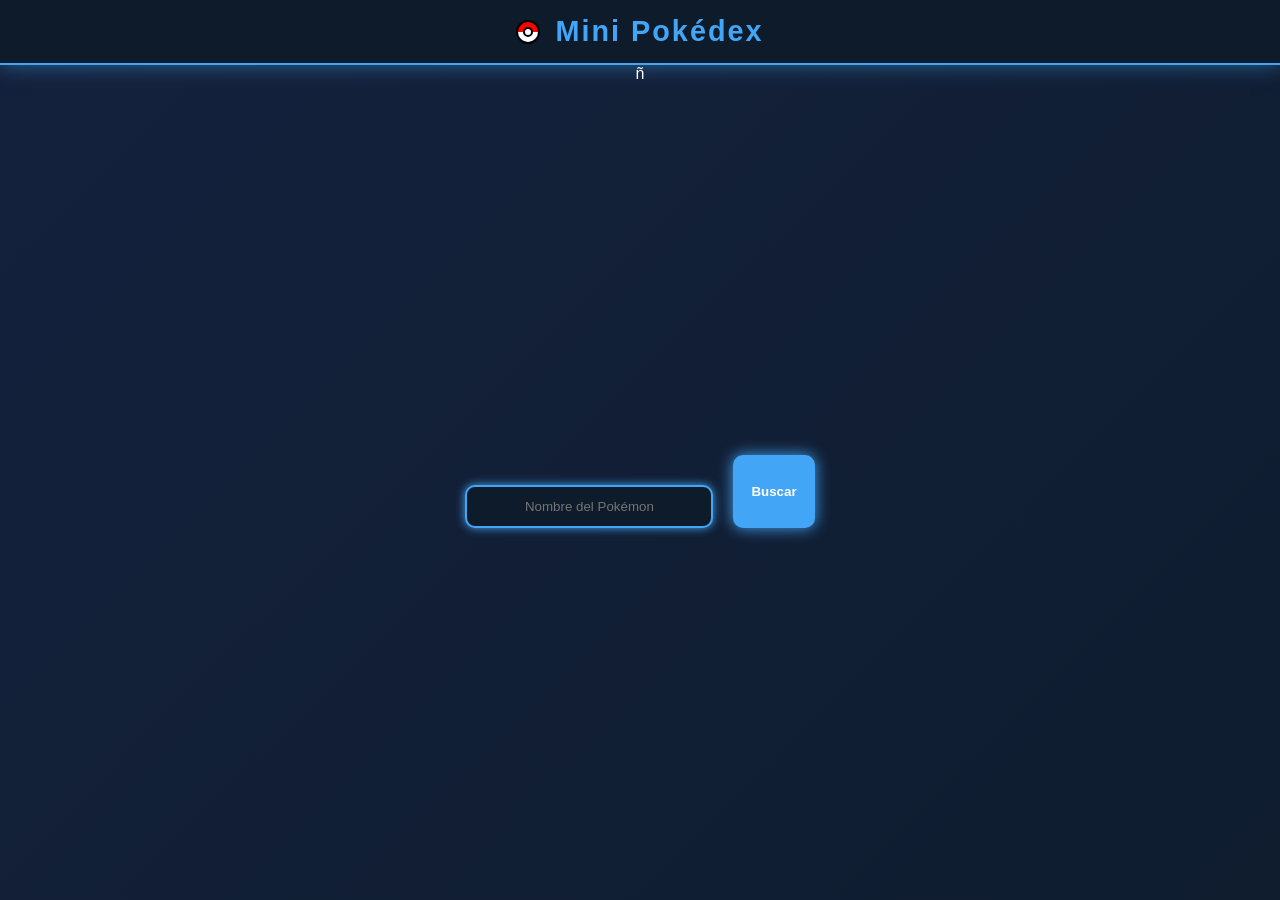
==== Parte 2/index.html @ 490583db "PARTE 1 PARTE 2" ====
<!DOCTYPE html>
<html lang="es">
<head>
  <meta charset="UTF-8">
  <title>Mini Pokedex</title>
  <link rel="stylesheet" href="style.css">
</head>
<body>

<header class="header">
  <div class="header-content">
    <div class="pokebola"></div>
    <h1>Mini Pokédex</h1>
  </div>
</header>

ñ<div class="app">
  
  <div class="buscador">
    <input type="text" id="pokemonInput" placeholder="Nombre del Pokémon">
    <button id="searchBtn">Buscar</button>
  </div>

  <div id="loading" class="hidden">Cargando...</div>
  <div id="error" class="hidden"></div>

  <div id="pokemonCard" class="hidden"></div>

</div>

<script src="app.js"></script>
</body>
</html>
---- Parte 2/style.css ----
html, body {
  height: 100%;
  margin: 0;
}

body {
  font-family: 'Segoe UI', Tahoma, Geneva, Verdana, sans-serif;
  background: linear-gradient(-45deg, #0d1b2a, #1e3a5f, #0d1b2a, #14213d);
  background-size: 400% 400%;
  animation: fondoAnimado 10s ease infinite;
  text-align: center;
  padding: 0;
  color: white;
  display: flex;
  flex-direction: column;
}

@keyframes fondoAnimado {
  0% { background-position: 0% 50%; }
  50% { background-position: 100% 50%; }
  100% { background-position: 0% 50%; }
}

.app {
  flex: 1;
  display: flex;
  flex-direction: column;
  justify-content: center;
  align-items: center;
  gap: 20px;
}

.buscador {
  display: flex;
  gap: 10px;
}

.header {
  width: 100%;
  background: #0d1b2a;
  border-bottom: 2px solid #42a5f5;
  box-shadow: 0 0 20px rgba(66,165,245,0.5);
}

.header-content {
  display: flex;
  align-items: center;
  justify-content: center;
  gap: 15px;
  padding: 15px;
}

.header h1 {
  margin: 0;
  font-size: 1.8rem;
  color: #42a5f5;
  letter-spacing: 2px;
}

.pokebola {
  width: 20px;
  height: 20px;
  background: linear-gradient(red 50%, white 50%);
  border-radius: 50%;
  border: 2px solid black;
  position: relative;
  animation: girar 2s linear infinite;
}

.pokebola::after {
  content: "";
  position: absolute;
  width: 6px;
  height: 6px;
  background: white;
  border: 2px solid black;
  border-radius: 50%;
  top: 50%;
  left: 50%;
  transform: translate(-50%, -50%);
}

@keyframes girar {
  from { transform: rotate(0deg); }
  to { transform: rotate(360deg); }
}

input {
  margin-top: 30px;
  padding: 12px;
  width: 220px;
  border-radius: 10px;
  border: 2px solid #42a5f5;
  background: #0d1b2a;
  color: white;
  text-align: center;
  box-shadow: 0 0 10px #42a5f5;
}

button {
  padding: 12px 18px;
  margin-left: 10px;
  border-radius: 10px;
  border: none;
  background: #42a5f5;
  color: white;
  cursor: pointer;
  font-weight: bold;
  transition: 0.3s;
  box-shadow: 0 0 15px #42a5f5;
}

button:hover {
  transform: scale(1.1);
  box-shadow: 0 0 25px #42a5f5;
}

#loading {
  margin-top: 20px;
  font-weight: bold;
  animation: parpadeo 1s infinite;
}

@keyframes parpadeo {
  0% { opacity: 1; }
  50% { opacity: 0.3; }
  100% { opacity: 1; }
}

#error {
  margin-top: 20px;
  color: #ff4d4d;
}

#pokemonCard {
  margin: 40px auto;
  padding: 20px;
  width: 260px;
  background: rgba(13, 27, 42, 0.9);
  border-radius: 15px;
  border: 2px solid #42a5f5;
  box-shadow: 0 0 30px rgba(66,165,245,0.8);
  animation: aparecer 0.5s ease;
}

@keyframes aparecer {
  from {
    opacity: 0;
    transform: scale(0.7) translateY(50px);
  }
  to {
    opacity: 1;
    transform: scale(1) translateY(0);
  }
}

#pokemonCard h2 {
  text-transform: capitalize;
  color: #ffd54f;
  text-shadow: 0 0 10px #ffd54f;
}

#pokemonCard img {
  width: 130px;
  filter: drop-shadow(0 0 15px white);
  animation: flotar 3s ease-in-out infinite;
}

@keyframes flotar {
  0%, 100% { transform: translateY(0); }
  50% { transform: translateY(-10px); }
}

#pokemonCard p {
  font-size: 14px;
}

.stat {
  text-align: left;
  margin: 8px 0;
}

.stat span {
  font-size: 12px;
}

.barra {
  width: 100%;
  height: 8px;
  background: #333;
  border-radius: 10px;
  overflow: hidden;
}

.progreso {
  height: 100%;
  background: linear-gradient(90deg, #00e676, #69f0ae);
  animation: cargar 1s ease;
}

@keyframes cargar {
  from { width: 0; }
}

.tipo {
  display: inline-block;
  padding: 5px 12px;
  border-radius: 10px;
  margin: 5px;
  font-weight: bold;
  animation: glow 2s infinite alternate;
}

@keyframes glow {
  from { box-shadow: 0 0 5px white; }
  to { box-shadow: 0 0 15px white; }
}

.electric { background: #fbc02d; color: black; }
.fire { background: #ff5722; }
.water { background: #2196f3; }
.grass { background: #4caf50; }
.poison { background: #9c27b0; }
.normal { background: #9e9e9e; }

.hidden {
  display: none;
}

body.electric {
  background: #fbc02d;
}

body.electric #pokemonCard {
  background: rgba(255, 255, 255, 0.9);
}

body.electric #pokemonCard h2,
body.electric #pokemonCard p,
body.electric #pokemonCard h3 {
  color: black;
}

body.fire { background: #ff5722; }
body.water { background: #2196f3; }
body.grass { background: #4caf50; }
body.poison { background: #9c27b0; }
body.normal { background: #607d8b; }

.grid {
  display: grid;
  grid-template-columns: repeat(3, 1fr);
  gap: 10px;
}

.mini-card {
  background: #0d1b2a;
  padding: 10px;
  border-radius: 10px;
  border: 1px solid #42a5f5;
  box-shadow: 0 0 10px rgba(66,165,245,0.5);
  text-transform: capitalize;
  transition: 0.3s;
}

.mini-card:hover {
  transform: scale(1.1);
}
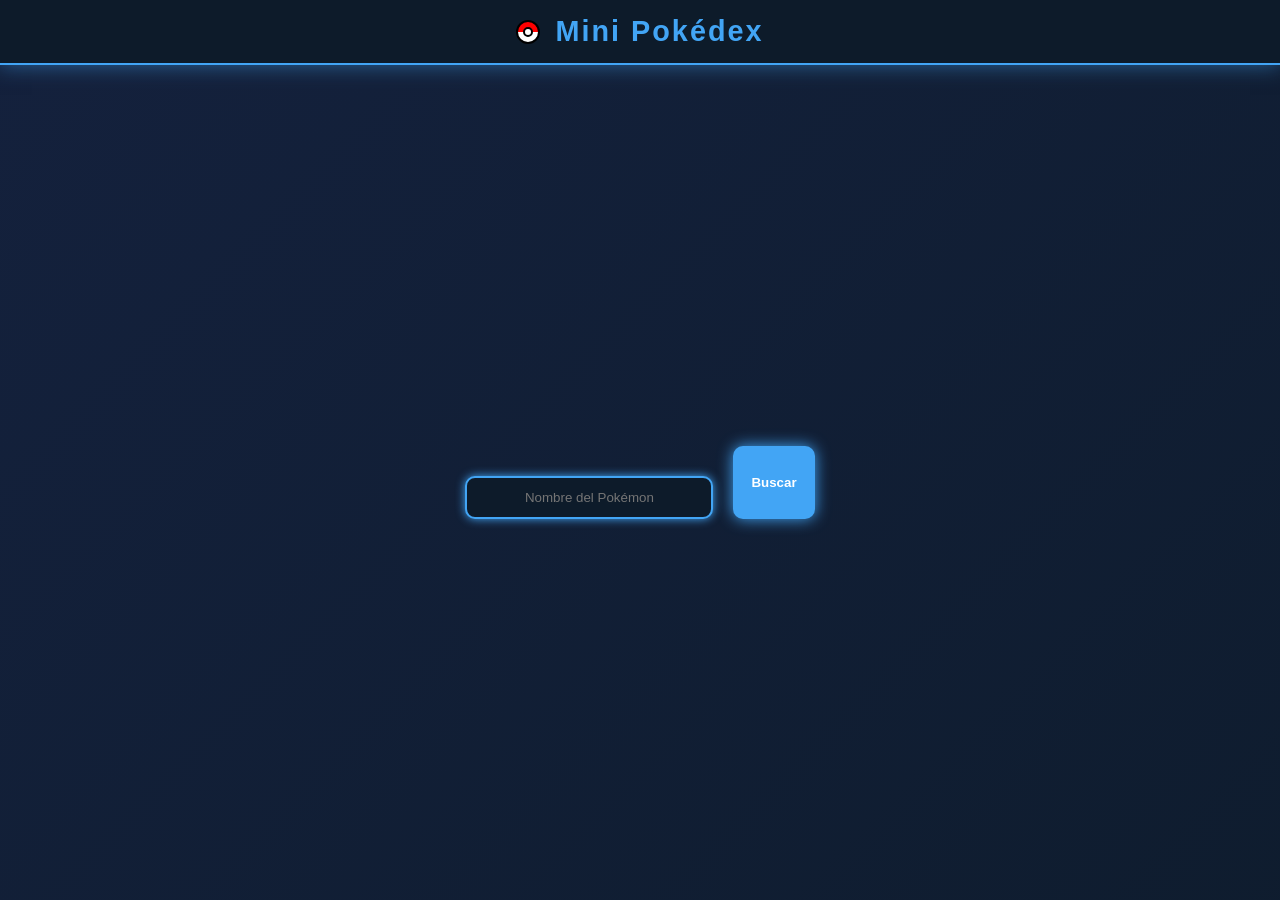
==== commit 555c19c9: "ñ" ====
--- a/Parte 2/index.html
+++ b/Parte 2/index.html
@@ -4,6 +4,7 @@
   <meta charset="UTF-8">
   <title>Mini Pokedex</title>
   <link rel="stylesheet" href="style.css">
+
 </head>
 <body>
 
@@ -14,7 +15,7 @@
   </div>
 </header>
 
-ñ<div class="app">
+<div class="app">
   
   <div class="buscador">
     <input type="text" id="pokemonInput" placeholder="Nombre del Pokémon">
